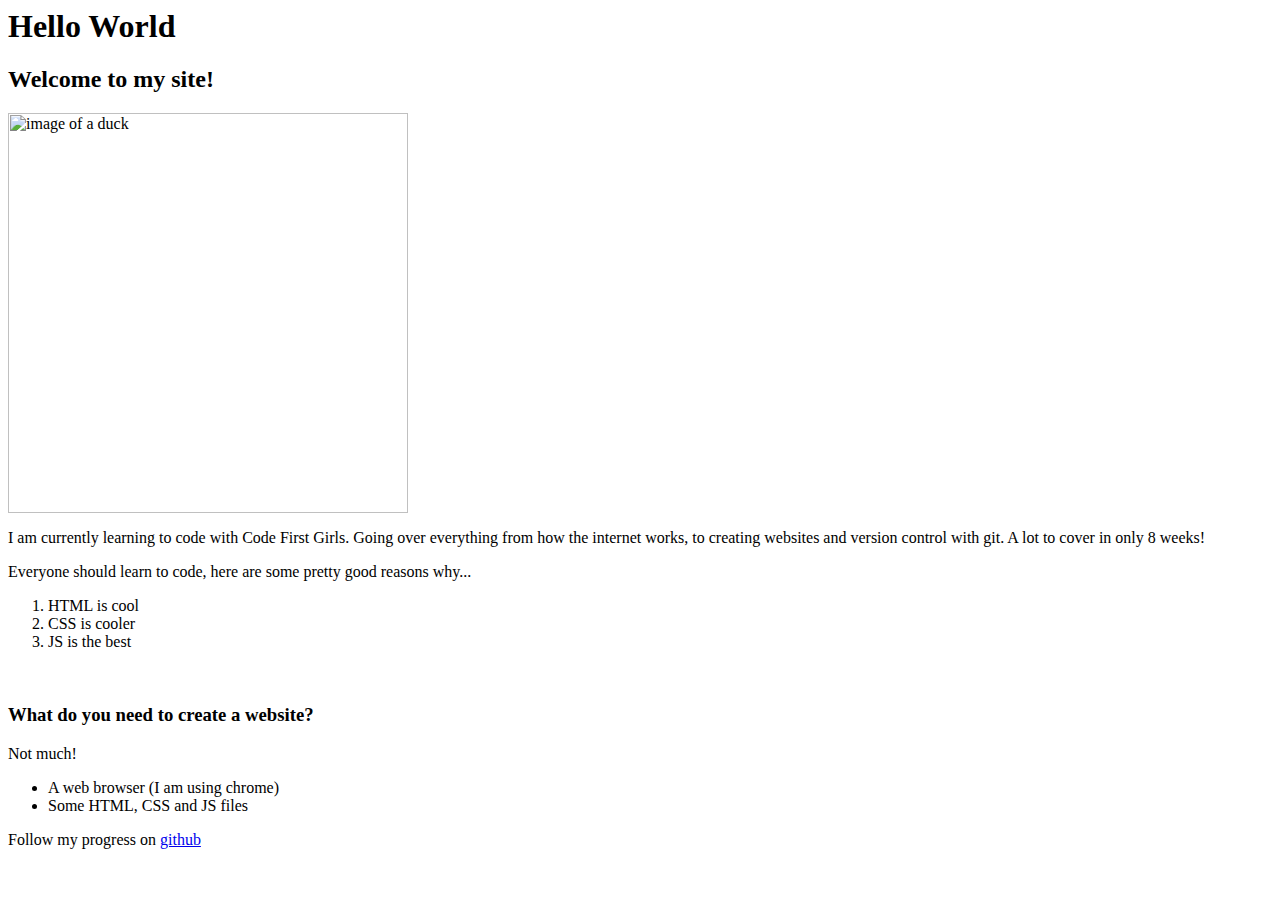
==== index.html @ 01df2de4 "Initial commit" ====
<DOCTYPE html>
  <html>
  <head>
    <title>Hello Universe</title>
    <link rel="stylesheet" type="text/css" href="css/styles.css">
  </head>
  <body>


  <div>
  <h1>Hello World</h1>
  <h2>Welcome to my site!</h2>
  <img src="duck.jpg" alt="image of a duck" width=400px>
  </div>

<div class="toppart">
  <p>I am currently learning to code with Code First Girls. Going over everything from how the
    internet works, to creating websites and version control with git. A lot to cover in only 8 weeks!</p>
  <p>Everyone should learn to code, here are some pretty good reasons why...</p>

    <ol>
      <li>HTML is cool</li>
      <li>CSS is cooler</li>
      <li>JS is the best</li>
    </ol>
</div>
  <br>

<div class="h4">
  <h3>What do you need to create a website?</h3>
</div>

<div class="text">
<p>Not much!</p>

  <ul>
    <li>A web browser (I am using chrome)</li>
    <li>Some HTML, CSS and JS files</li>
  </ul>

<div class="footer">
Follow my progress on <a href="https://github.com">github
</div>

</body>
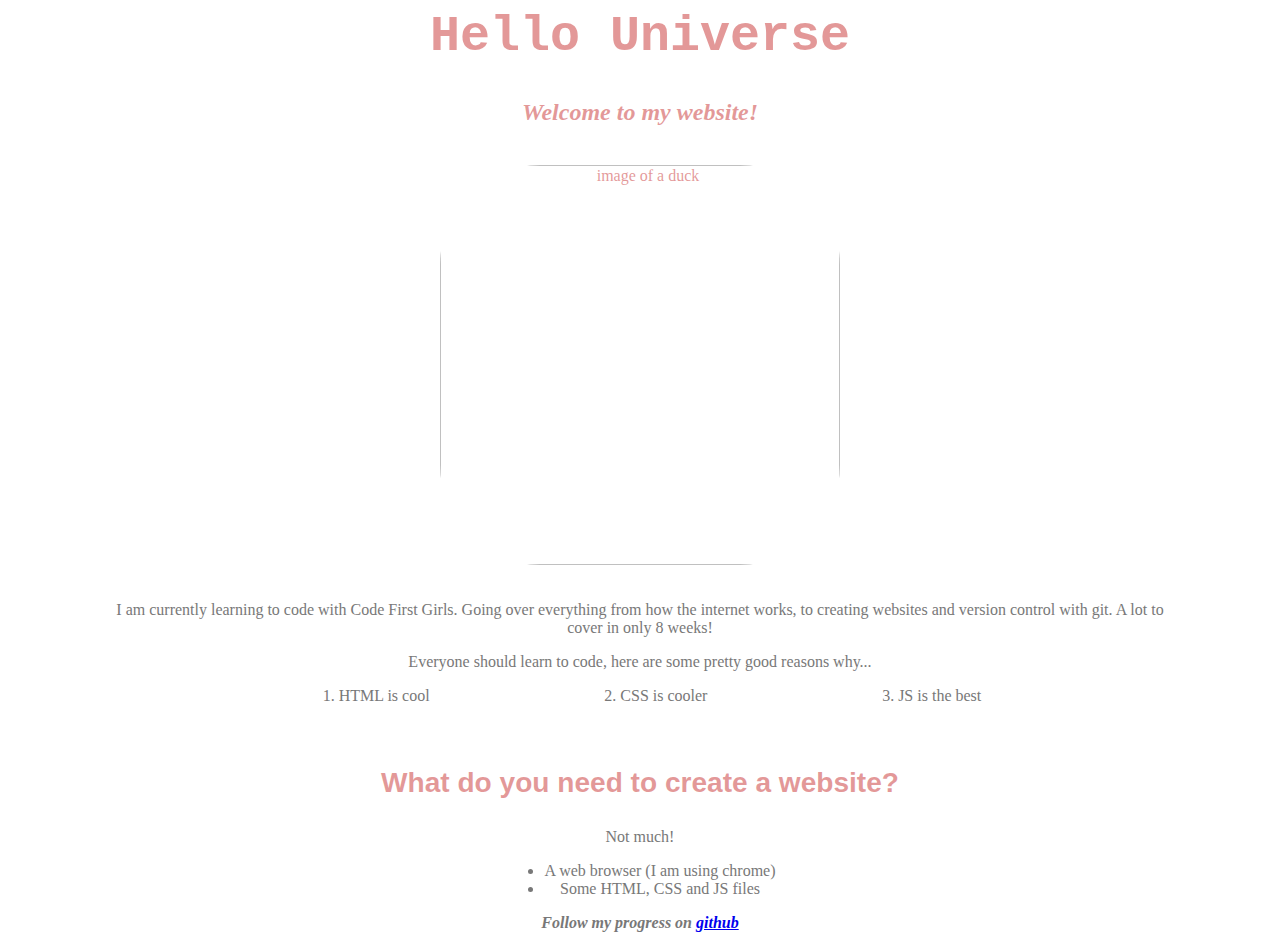
==== commit a3c69a6c: "initial" ====
--- a/index.html
+++ b/index.html
@@ -8,8 +8,8 @@
 
 
   <div>
-  <h1>Hello World</h1>
-  <h2>Welcome to my site!</h2>
+  <h1>Hello Universe</h1>
+  <h2>Welcome to my website!</h2>
   <img src="duck.jpg" alt="image of a duck" width=400px>
   </div>
 
--- a/css/styles.css
+++ b/css/styles.css
@@ -0,0 +1,48 @@
+h1{font-size: 50;
+font-family: monospace;
+text-align: center}
+
+h2{font-size: 24;
+font-weight: bold;
+font-style: italic;
+text-align: center}
+
+body{
+  color: rgba(200, 50, 50, 0.5);
+text-align: center;
+padding-left: 100;
+padding-right: 100}
+
+div{
+    min-height:200vw
+    width:100vw
+}
+
+img{
+  align-self: center;
+  margin: 0 auto;
+  padding: 20px;
+  border-radius: 120px
+}
+
+ol{
+  justify-content: space-evenly;
+  display: flex;
+}
+
+ul{
+  justify-content: center;
+  display:grid;
+}
+
+.toppart{
+  color: rgba(120, 120, 120,120)}
+
+.h4{font-size: 24;
+font-family: sans-serif;
+font-stretch: expanded;}
+
+.text{color: rgba(120, 120, 120, 120)}
+
+.footer{font-weight: bold;
+font-style: italic;}
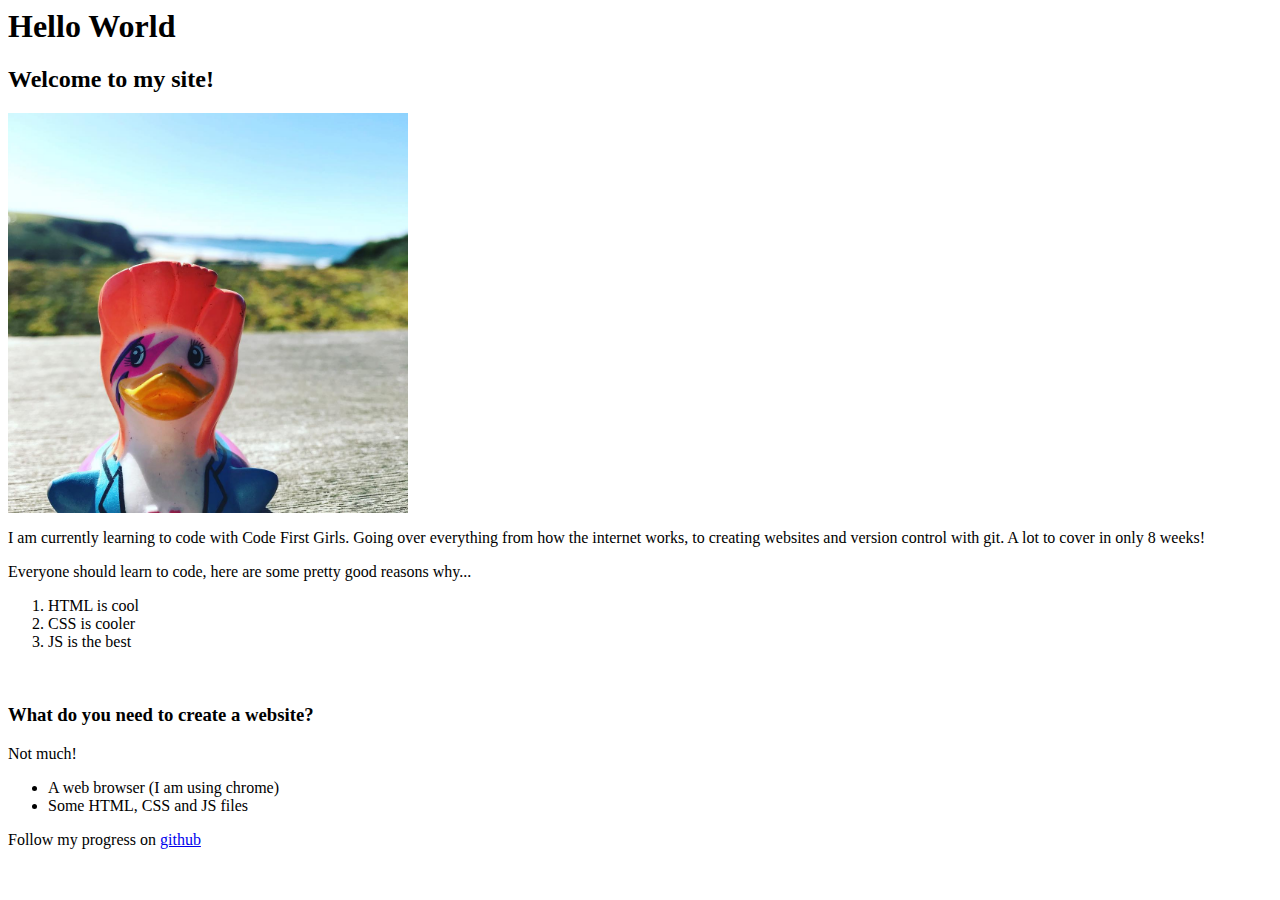
==== commit 8c6e53c7: "Revert "initial"" ====
--- a/index.html
+++ b/index.html
@@ -8,8 +8,8 @@
 
 
   <div>
-  <h1>Hello Universe</h1>
-  <h2>Welcome to my website!</h2>
+  <h1>Hello World</h1>
+  <h2>Welcome to my site!</h2>
   <img src="duck.jpg" alt="image of a duck" width=400px>
   </div>
 
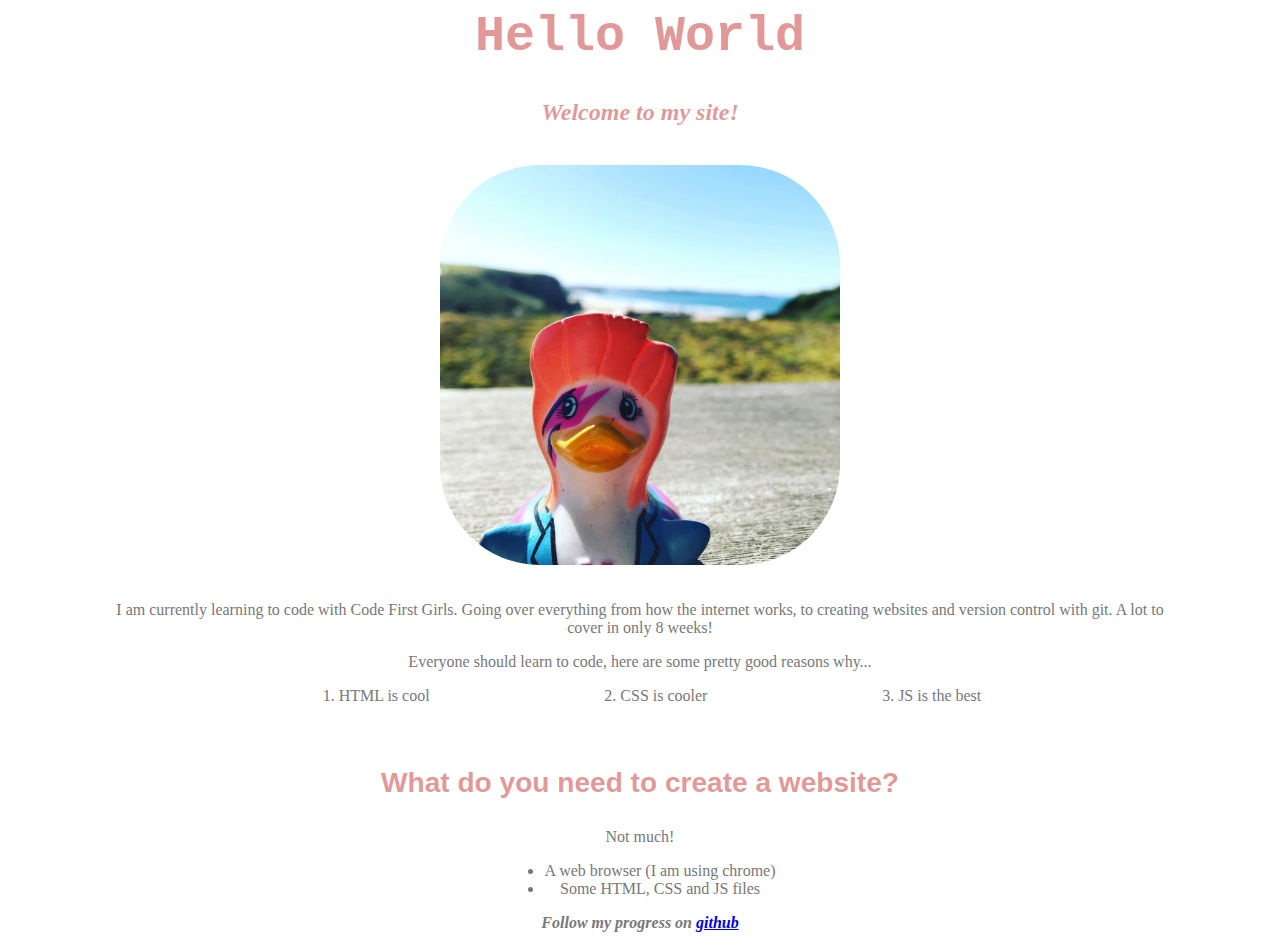
==== commit 2217a02a: "css update" ====
--- a/index.html
+++ b/index.html
@@ -2,7 +2,7 @@
   <html>
   <head>
     <title>Hello Universe</title>
-    <link rel="stylesheet" type="text/css" href="css/styles.css">
+    <link rel="stylesheet" type="text/css" href="styles.css">
   </head>
   <body>
 
--- a/styles.css
+++ b/styles.css
@@ -0,0 +1,48 @@
+h1{font-size: 50;
+font-family: monospace;
+text-align: center}
+
+h2{font-size: 24;
+font-weight: bold;
+font-style: italic;
+text-align: center}
+
+body{
+  color: rgba(200, 50, 50, 0.5);
+text-align: center;
+padding-left: 100;
+padding-right: 100}
+
+div{
+    min-height:200vw
+    width:100vw
+}
+
+img{
+  align-self: center;
+  margin: 0 auto;
+  padding: 20px;
+  border-radius: 120px
+}
+
+ol{
+  justify-content: space-evenly;
+  display: flex;
+}
+
+ul{
+  justify-content: center;
+  display:grid;
+}
+
+.toppart{
+  color: rgba(120, 120, 120,120)}
+
+.h4{font-size: 24;
+font-family: sans-serif;
+font-stretch: expanded;}
+
+.text{color: rgba(120, 120, 120, 120)}
+
+.footer{font-weight: bold;
+font-style: italic;}
